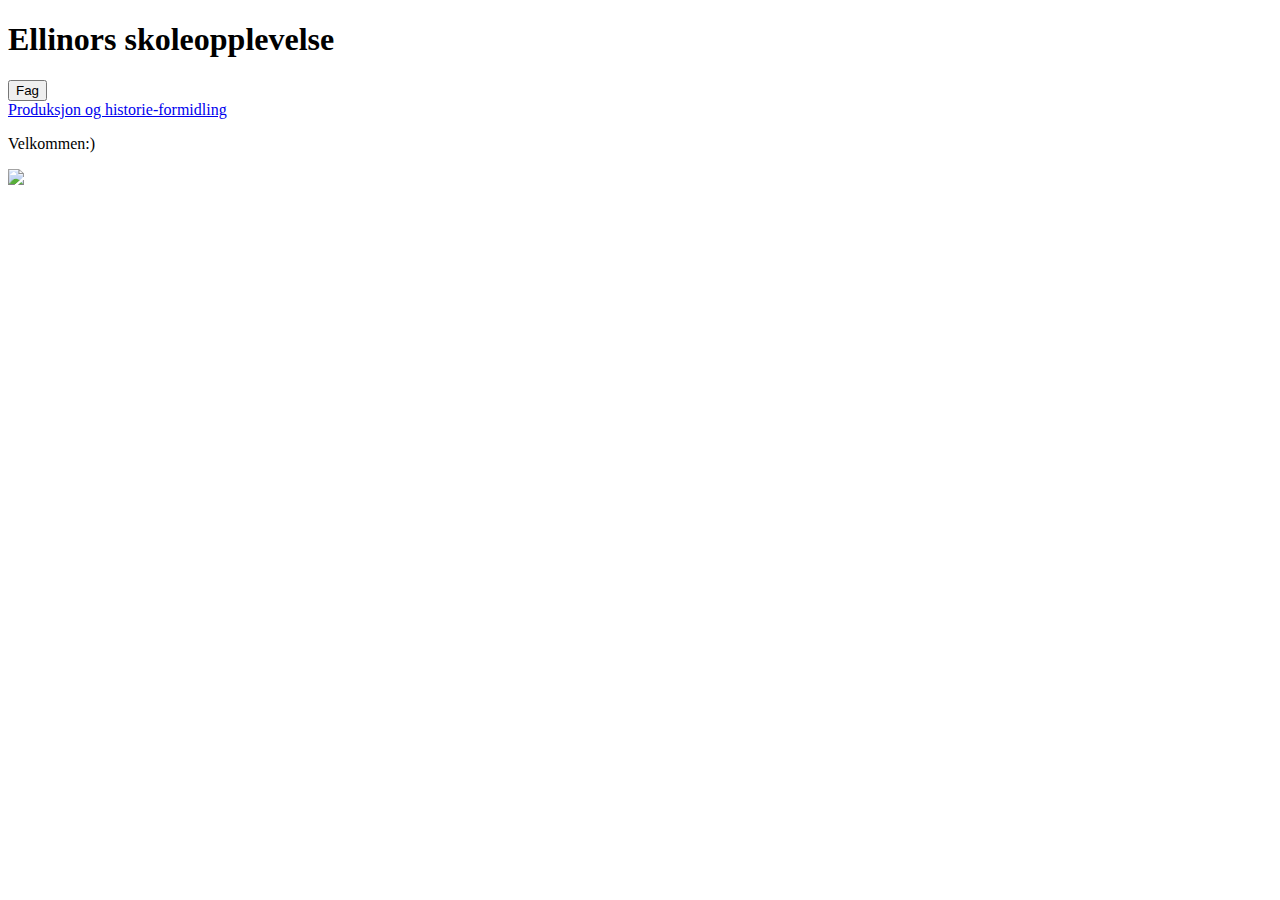
==== index.html @ c79c0f85 "Add files via upload" ====
<!DOCTYPE html>
<html>
<meta name="viewport" content="width=device-width, initial-scale=1.0">
<meta charset="UTF-8">
    <link rel="stylesheet" type="text/css" href="CSS/mystyle.css">  <!--Dette er link til CSS (+hvordan man kommenterer i HTML)-->
   
<title>Ellinors side</title>
</head>
<body>

  <div class="main">
  <div class="header">
    <h1>Ellinors skoleopplevelse</h1> 
  
    <div class="dropdown">
      <button class="dropbtn">Fag</button>
      <div class="dropdown-content">
        <a href="Prod-hisform_under_index.html">Produksjon og historie-formidling</a>
        <!--<a href="#">Link 2</a>
        <a href="#">Link 3</a>-->
      </div>
    </div>
  
    <!--<div class="dropdown">
      <button class="dropbtn">Personlig</button>
      <div class="dropdown-content">
        <a href="#">Link 4</a>
        <a href="#">Link 5</a>
        <a href="#">Link 6</a>
      </div>-->
    </div>
  </div>


  

<div class="pg">
  <div class="row">
    <div class="col-3">
      <p>Velkommen:)</p>
    </div>
  
    <div class="col-9">
      <img src="Photos/lizard7.jpg">
    </div>
  </div>
</div>

</div>
</body>
</html>
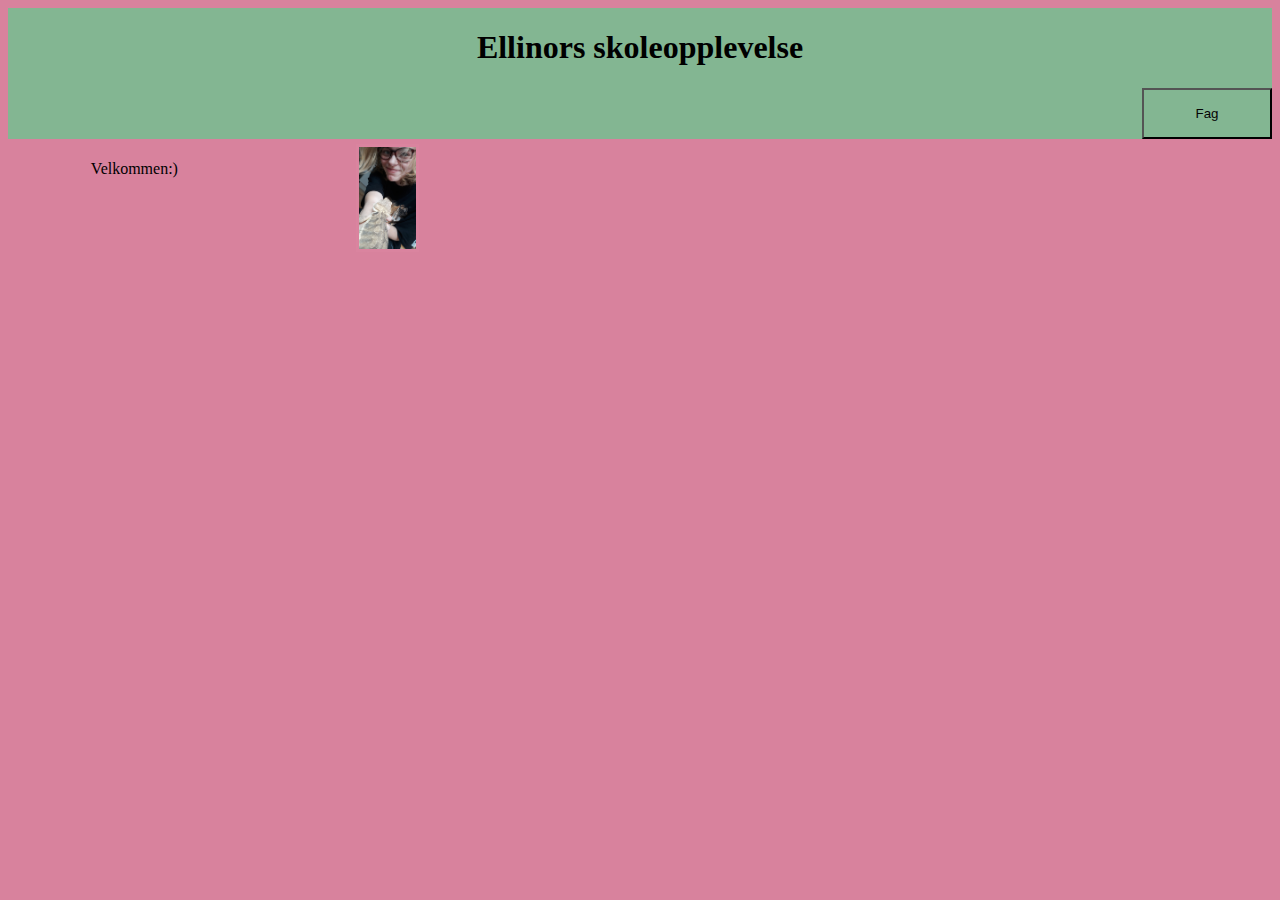
==== commit 1170d551: "Add files via upload" ====
--- a/index.html
+++ b/index.html
@@ -2,8 +2,8 @@
 <html>
 <meta name="viewport" content="width=device-width, initial-scale=1.0">
 <meta charset="UTF-8">
-    <link rel="stylesheet" type="text/css" href="CSS/mystyle.css">  <!--Dette er link til CSS (+hvordan man kommenterer i HTML)-->
-   
+    <link rel="stylesheet" type="text/css" href="CSS/mystyle2.css">  <!--Dette er link til CSS (+hvordan man kommenterer i HTML)-->
+
 <title>Ellinors side</title>
 </head>
 <body>
@@ -11,16 +11,15 @@
   <div class="main">
   <div class="header">
     <h1>Ellinors skoleopplevelse</h1> 
-  
     <div class="dropdown">
       <button class="dropbtn">Fag</button>
       <div class="dropdown-content">
-        <a href="Prod-hisform_under_index.html">Produksjon og historie-formidling</a>
-        <!--<a href="#">Link 2</a>
-        <a href="#">Link 3</a>-->
+        <a href="lower_pages/tve_under_index.html">Tverrfaglig</a>
+        <a href="lower_pages/prod-hisform_under_index.html">Produksjon og historieformidling</a>
+        <a href="lower_pages/kons_prog_under_index.html">Konseptutvikling og programmering</a>
+        <a href="lower_pages/tek_under_index.html">Teknologiforståelse</a>
       </div>
-    </div>
-  
+    </div>  
     <!--<div class="dropdown">
       <button class="dropbtn">Personlig</button>
       <div class="dropdown-content">
@@ -28,20 +27,18 @@
         <a href="#">Link 5</a>
         <a href="#">Link 6</a>
       </div>-->
-    </div>
   </div>
+
 
 
   
 
-<div class="pg">
-  <div class="row">
-    <div class="col-3">
+<div class="main-window">
       <p>Velkommen:)</p>
     </div>
   
-    <div class="col-9">
       <img src="Photos/lizard7.jpg">
+     
     </div>
   </div>
 </div>
--- a/CSS/mystyle2.css
+++ b/CSS/mystyle2.css
@@ -0,0 +1,91 @@
+* {
+    box-sizing: border-box;
+}
+
+/* Definerer main taggen. Det vil si hvordan gridsene skal oppføre seg på overordnet nivå*/
+.main {
+    display: grid; /* Definerer at sidene skal vises med grids*/
+	/* grid-column-gap: 15px; mellomrom mellom gridsene horisontalt*/
+	grid-row-gap: 5px;  /*mellomrom mellom gridsene vertikaltt*/
+	text-align: center; /* all teks skal midtstilles som standard*/
+    grid-template-columns: 1fr 1fr 1fr 1fr 1fr; /* deler skjermen i 5 like store deler - horisontalt */
+}
+
+.header {
+    background-color:rgb(131, 182, 146); /*Green top line;header*/
+  width:100%;
+  display: grid;
+  grid-column: 1/6;
+  }
+
+body {
+
+    background-color:rgb(216, 130, 157); /*color of backgroud on main page*/
+    }
+
+    img {/*style of image*/
+        display: block;
+        margin-left: auto;
+        margin-right: auto;
+        width: 25%;
+        height: auto;
+        border-style: solid;
+        border-color: rgb(218, 132, 159);
+    }
+
+    .dropbtn { /*style of dropdown buttons*/
+        background-color: rgb(131, 182, 146);
+        color: rgb(5, 5, 5);
+        padding: 16px;
+        border-block-color: black;
+        min-width: 130px;
+        float: right;
+        }
+      
+
+        .dropdown-content {
+            display: none;
+            position: absolute;
+            background-color: #f1f1f1;
+            min-width: 130px;
+            box-shadow: 0px 8px 16px 0px rgba(0,0,0,0.2);
+            z-index: 1;
+            height: auto;
+      }
+      
+      .dropdown-content a {
+        color: black;
+        padding: 12px 16px;
+        text-decoration: none;
+        float: right;
+      }
+      
+      .dropdown-content a:hover {background-color: #ddd;}
+      
+      .dropdown:hover .dropdown-content {display: block;}
+      
+      .dropdown:hover .dropbtn {background-color: #3e8e41;}
+
+      
+      
+      .Bildekarusell /* Navnet på classen */
+      {
+      animation-name: example; /* Navnet på animasjonen*/
+      animation-duration: 20s; /* Hvor lenge skal den vare, før den gjentar seg selv */
+      animation-iteration-count: infinite; /* Hvor mange ganger skal den gjentas? - Her uendelig */
+      grid-column: 2/6; /* Hvor mange grid kolonner som skal brukes */
+      min-height: 700px; /* Minimumshøyde på classen */
+      border-radius: 25px; /*Avrunnede hjørner */
+      margin-left: 15px; /* Hvor langt fra kanten classen skal være*/
+      }
+      
+      
+      @keyframes example /* nøkkelbilder/keyframes som skal brukes i animasjonen ved navn example */ 
+      {
+      20%   {background-image: url(../Photos/Bildeserie/Bildeserie_bilde1-2..png);}
+      50%  {background-image: url(../Photos/Bildeserie/Bildeserie_bilde2.png);}
+      75%   {background-image: url(../Photos/Bildeserie/Bildeserie_bilde3.png);}
+      100%  {background-image: url(../Photos/Bildeserie/Bildeserie_bilde4.png);}
+      }
+      
+      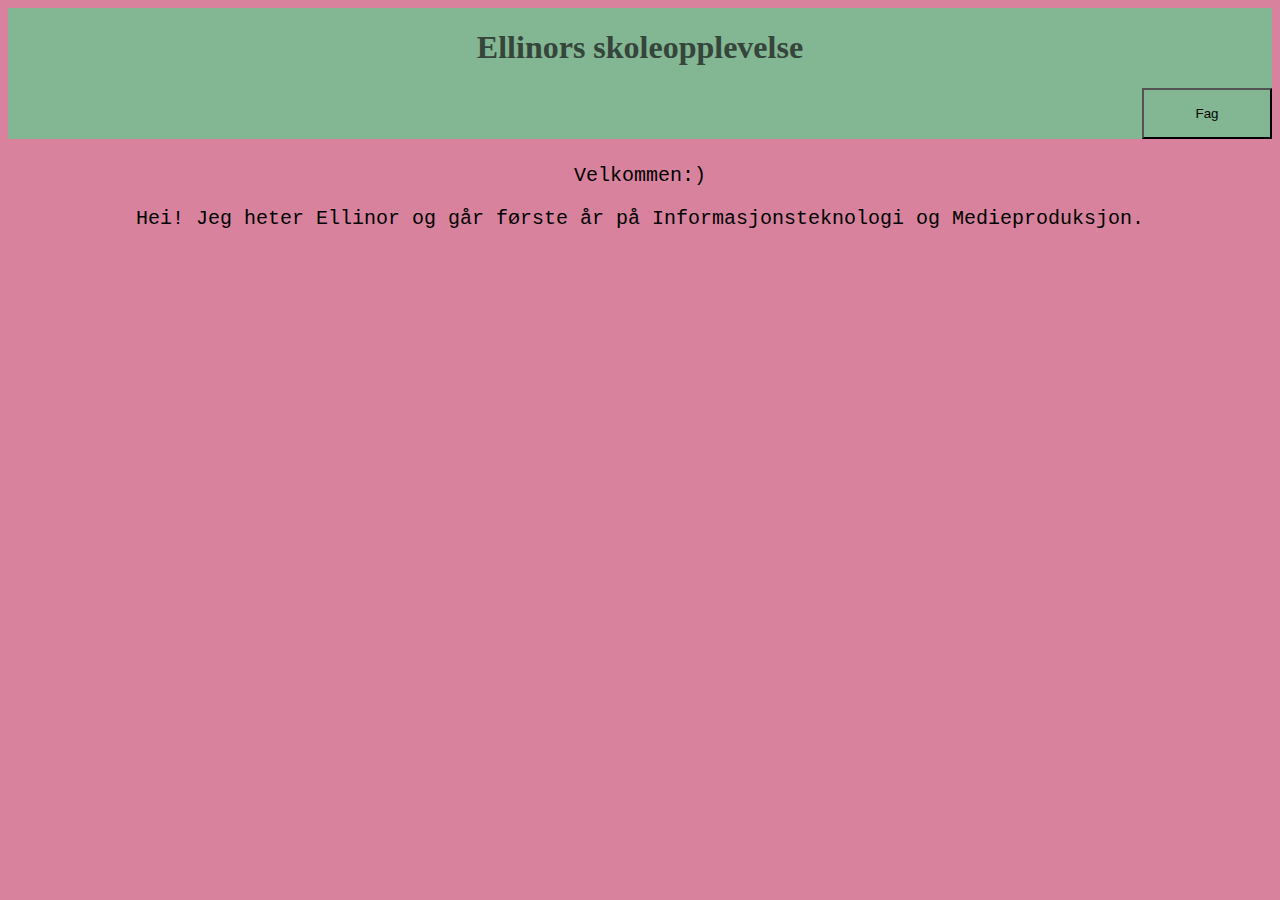
==== commit 74e6eddd: "Add files via upload" ====
--- a/index.html
+++ b/index.html
@@ -1,8 +1,9 @@
+  
 <!DOCTYPE html>
 <html>
 <meta name="viewport" content="width=device-width, initial-scale=1.0">
 <meta charset="UTF-8">
-    <link rel="stylesheet" type="text/css" href="CSS/mystyle2.css">  <!--Dette er link til CSS (+hvordan man kommenterer i HTML)-->
+    <link rel="stylesheet" type="text/css" href="../CSS/mystyle2.css">  <!--Dette er link til CSS (+hvordan man kommenterer i HTML)-->
 
 <title>Ellinors side</title>
 </head>
@@ -19,14 +20,7 @@
         <a href="lower_pages/kons_prog_under_index.html">Konseptutvikling og programmering</a>
         <a href="lower_pages/tek_under_index.html">Teknologiforståelse</a>
       </div>
-    </div>  
-    <!--<div class="dropdown">
-      <button class="dropbtn">Personlig</button>
-      <div class="dropdown-content">
-        <a href="#">Link 4</a>
-        <a href="#">Link 5</a>
-        <a href="#">Link 6</a>
-      </div>-->
+    </div> 
   </div>
 
 
@@ -35,11 +29,7 @@
 
 <div class="main-window">
       <p>Velkommen:)</p>
-    </div>
-  
-      <img src="Photos/lizard7.jpg">
-     
-    </div>
+      <p>Hei! Jeg heter Ellinor og går første år på Informasjonsteknologi og Medieproduksjon.</p>
   </div>
 </div>
 
--- a/CSS/mystyle2.css
+++ b/CSS/mystyle2.css
@@ -1,91 +1,128 @@
 * {
-    box-sizing: border-box;
+  box-sizing: border-box;
 }
 
+p { /*first paragraph style*/
+  font-family: "Courier New";
+  font-size: 20px;
+  text-align:center;
+}
+
+h1 {  /*header style*/
+  color:#36453B;
+  text-align: center;
+  grid-column: 3/4;
+}
+
+a { /*Style of "a", mostly used for references and the title buttons*/
+font-family: "Courier New";
+font-size: 20px;
+text-align: left;
+text-decoration: none;
+color: #000;
+}
 /* Definerer main taggen. Det vil si hvordan gridsene skal oppføre seg på overordnet nivå*/
 .main {
-    display: grid; /* Definerer at sidene skal vises med grids*/
-	/* grid-column-gap: 15px; mellomrom mellom gridsene horisontalt*/
-	grid-row-gap: 5px;  /*mellomrom mellom gridsene vertikaltt*/
-	text-align: center; /* all teks skal midtstilles som standard*/
-    grid-template-columns: 1fr 1fr 1fr 1fr 1fr; /* deler skjermen i 5 like store deler - horisontalt */
+  display: grid; /* Definerer at sidene skal vises med grids*/
+  /* grid-column-gap: 15px; mellomrom mellom gridsene horisontalt*/
+  grid-row-gap: 5px;  /*mellomrom mellom gridsene vertikaltt*/
+  text-align: left; /* all tekst skal venstrestilles som standard*/
+  grid-template-columns: 1fr 1fr 1fr 1fr 1fr; /* deler skjermen i 5 like store deler - horisontalt */
+}
+
+.main-window { /*hovedvindu på sidene, der det meste legges inn*/
+  grid-column: 1/6;
 }
 
 .header {
-    background-color:rgb(131, 182, 146); /*Green top line;header*/
+  background-color:rgb(131, 182, 146); /*Green top line;header*/
   width:100%;
   display: grid;
   grid-column: 1/6;
-  }
+}
 
 body {
 
-    background-color:rgb(216, 130, 157); /*color of backgroud on main page*/
-    }
+  background-color:rgb(216, 130, 157); /*color of background on main page*/
+}
 
-    img {/*style of image*/
-        display: block;
-        margin-left: auto;
-        margin-right: auto;
-        width: 25%;
-        height: auto;
-        border-style: solid;
-        border-color: rgb(218, 132, 159);
-    }
+.dropbtn { /*style of dropdown buttons*/
+background-color: rgb(131, 182, 146);
+color: rgb(5, 5, 5);
+padding: 16px;
+min-width: 130px;
+float: right;
+}
 
-    .dropbtn { /*style of dropdown buttons*/
-        background-color: rgb(131, 182, 146);
-        color: rgb(5, 5, 5);
-        padding: 16px;
-        border-block-color: black;
-        min-width: 130px;
-        float: right;
-        }
-      
+.dropdown{
+position: relative;
+display: block;
+grid-column: 1/6;
 
-        .dropdown-content {
-            display: none;
-            position: absolute;
-            background-color: #f1f1f1;
-            min-width: 130px;
-            box-shadow: 0px 8px 16px 0px rgba(0,0,0,0.2);
-            z-index: 1;
-            height: auto;
-      }
-      
-      .dropdown-content a {
-        color: black;
-        padding: 12px 16px;
-        text-decoration: none;
-        float: right;
-      }
-      
-      .dropdown-content a:hover {background-color: #ddd;}
-      
-      .dropdown:hover .dropdown-content {display: block;}
-      
-      .dropdown:hover .dropbtn {background-color: #3e8e41;}
+}
 
-      
-      
-      .Bildekarusell /* Navnet på classen */
-      {
-      animation-name: example; /* Navnet på animasjonen*/
-      animation-duration: 20s; /* Hvor lenge skal den vare, før den gjentar seg selv */
-      animation-iteration-count: infinite; /* Hvor mange ganger skal den gjentas? - Her uendelig */
-      grid-column: 2/6; /* Hvor mange grid kolonner som skal brukes */
-      min-height: 700px; /* Minimumshøyde på classen */
-      border-radius: 25px; /*Avrunnede hjørner */
-      margin-left: 15px; /* Hvor langt fra kanten classen skal være*/
-      }
-      
-      
-      @keyframes example /* nøkkelbilder/keyframes som skal brukes i animasjonen ved navn example */ 
-      {
-      20%   {background-image: url(../Photos/Bildeserie/Bildeserie_bilde1-2..png);}
-      50%  {background-image: url(../Photos/Bildeserie/Bildeserie_bilde2.png);}
-      75%   {background-image: url(../Photos/Bildeserie/Bildeserie_bilde3.png);}
-      100%  {background-image: url(../Photos/Bildeserie/Bildeserie_bilde4.png);}
-      }
-      
-      +.dropdown-content { /*Innholdet i dropdown menyen*/
+display: none;
+position: absolute;
+background-color: #f1f1f1;
+min-width: 130px;
+box-shadow: 0px 8px 16px 0px rgba(0,0,0,0.2);
+right: 0;
+transform: translateY(50px);
+}
+
+.dropdown-content a {
+  color: black;
+  text-decoration: none;
+  display: block;
+}
+
+.button a {
+  color: black;
+  font-size: 220%;
+  text-decoration: none;
+}
+.dropdown-content a:hover {background-color: #ddd;}
+
+.dropbtn:hover + .dropdown-content, .dropdown-content:hover {display: block;}
+
+.dropbtn:hover + .dropbtn {background-color: #3e8e41;}
+
+.top { /*formaterer litt bedre enn standard gjorde, brukt inne på risikospredning siden*/
+width:100%;
+display: grid;
+grid-column: 1/6;
+}
+
+.center1 { /*formaterer litt bedre enn standard gjorde, brukt inne på risikospredning siden*/
+width:100%;
+display: grid;
+grid-column: 1/6;
+}
+
+.center2 { /*formaterer litt bedre enn standard gjorde, brukt inne på risikospredning siden*/
+width:100%;
+display: grid;
+grid-column: 1/6;
+}
+
+.bottom { /*formaterer litt bedre enn standard gjorde, brukt inne på risikospredning siden*/
+width:100%;
+display: grid;
+grid-column: 1/6;
+}
+
+table, th, td { /*formaterer tabellen som dataen ut fra databasen står i*/
+  border: 3px solid white;
+  border-collapse: collapse;
+}
+
+iframe {
+  margin-left: 5px;
+  margin-right: 5px;
+}
+
+.info {
+  display: grid;
+  grid-column: 1/6;
+}